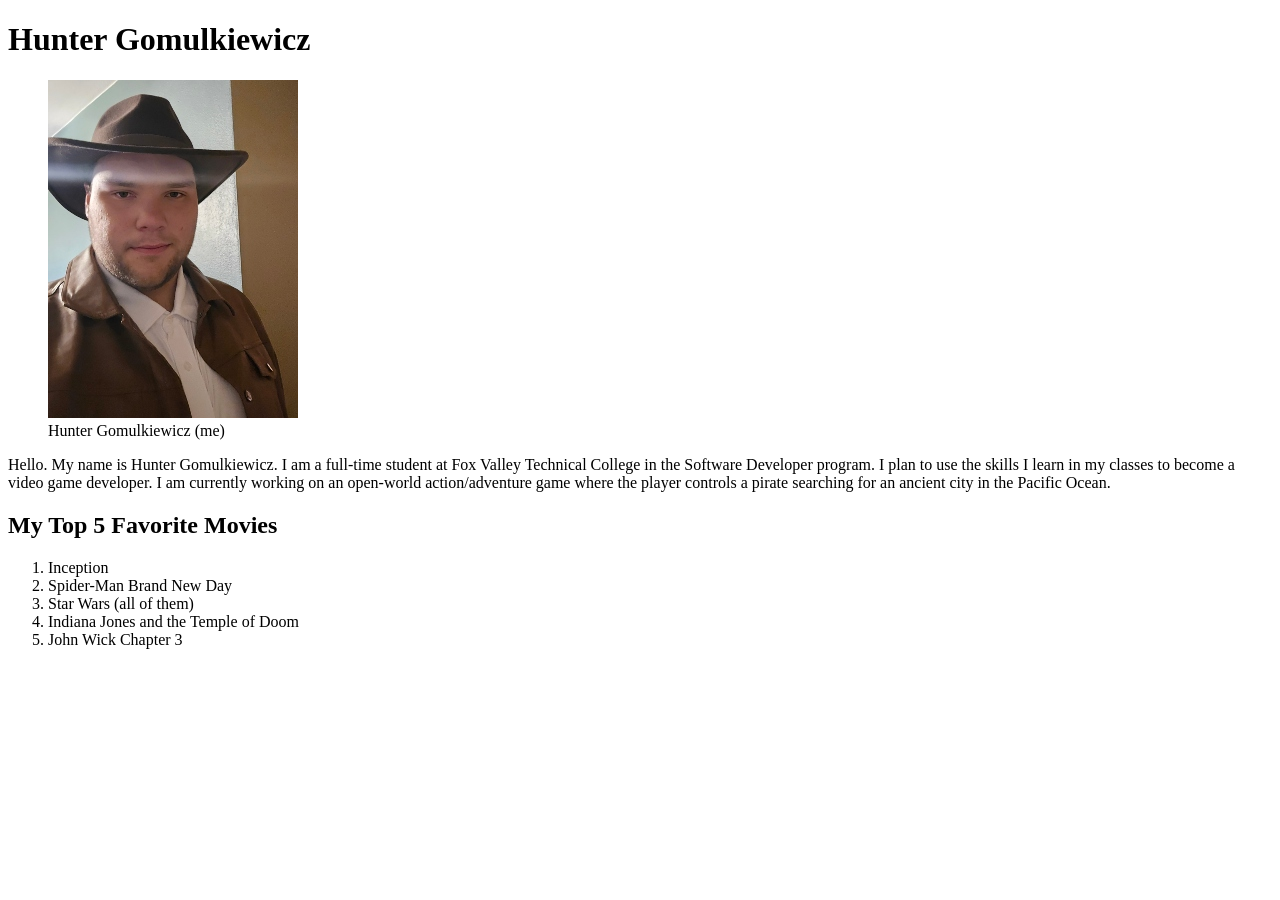
==== index.html @ 0978b6d2 "created homepage for myself" ====
<!DOCTYPE html>
<html lang="en">
<head>
    <meta charset="UTF-8">
    <meta name="viewport" content="width=device-width, initial-scale=1.0">
    <title>Hunter's Website</title>
</head>
<body>
    <header>
        <h1>Hunter Gomulkiewicz</h1>
    </header>
    <main>
        <figure>
            <img src="img/hunter-gomulkiewicz.jpg" alt="me" width="250" height="338">
            <figcaption>Hunter Gomulkiewicz (me)</figcaption>
        </figure>
        <p>Hello. My name is Hunter Gomulkiewicz. I am a full-time student at Fox Valley Technical College in the Software Developer program. I plan to use the skills I learn in my classes to become a video game developer. I am currently working on an open-world action/adventure game where the player controls a pirate searching for an ancient city in the Pacific Ocean.</p>
        <h2>My Top 5 Favorite Movies</h2>
        <ol>
            <li>Inception</li>
            <li>Spider-Man Brand New Day</li>
            <li>Star Wars (all of them)</li>
            <li>Indiana Jones and the Temple of Doom</li>
            <li>John Wick Chapter 3</li>
        </ol>
    </main>
    <footer></footer>
</body>
</html>
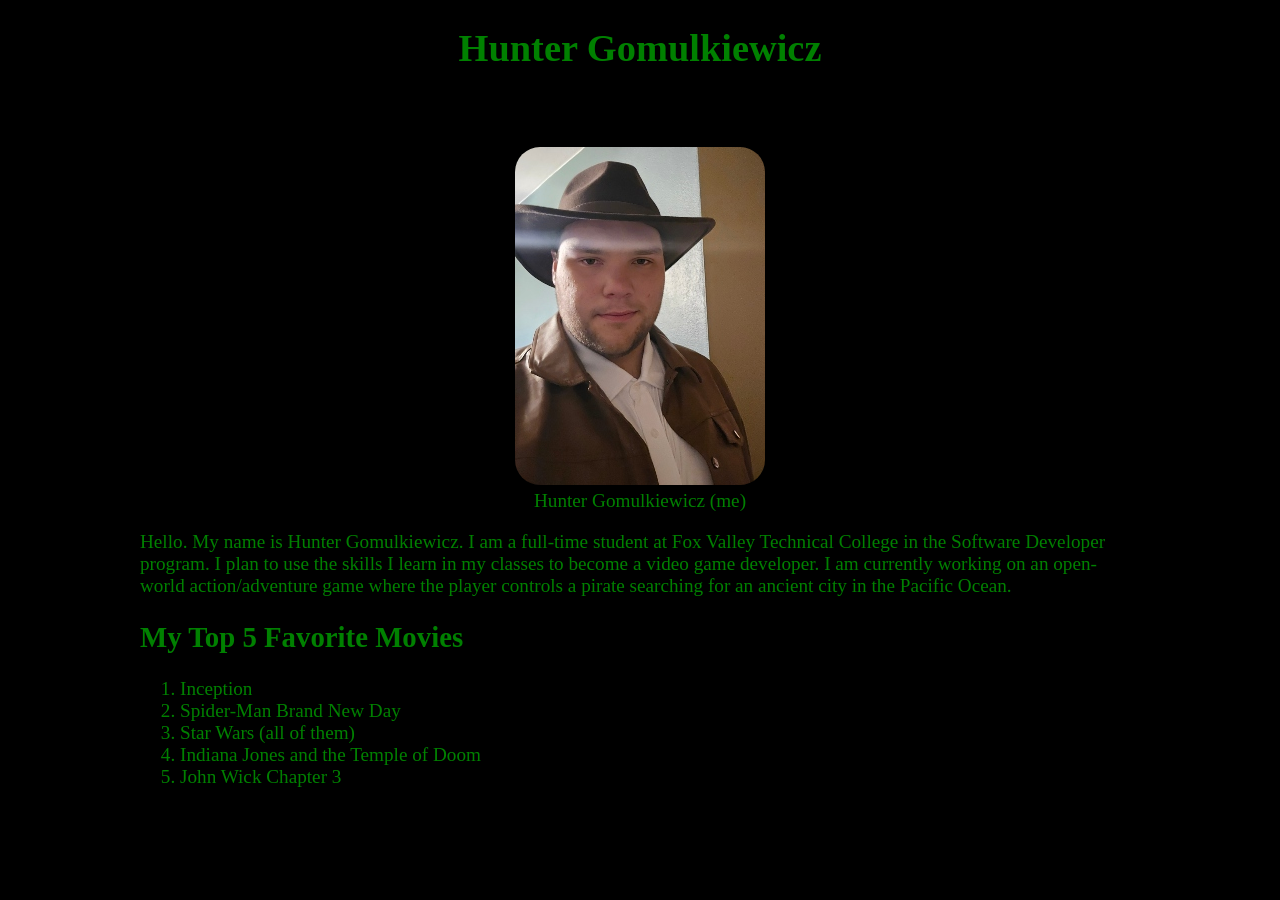
==== commit 634edf53: "added css stylesheet to homepage" ====
--- a/index.html
+++ b/index.html
@@ -4,6 +4,7 @@
     <meta charset="UTF-8">
     <meta name="viewport" content="width=device-width, initial-scale=1.0">
     <title>Hunter's Website</title>
+    <link rel="stylesheet" href="css/styles.css">
 </head>
 <body>
     <header>
--- a/css/styles.css
+++ b/css/styles.css
@@ -0,0 +1,25 @@
+body{
+    margin: 0;
+    padding: 0;
+    background-color: black;
+    font-family: 'Times New Roman', Times, serif;
+    color: green;
+    font-size: 1.2em;
+}
+main{
+    max-width: 1000px;
+    padding: 2rem;
+    margin-left: auto;
+    margin-right: auto;
+}
+h1, figcaption{
+    text-align: center;
+}
+figure{
+    margin-left: auto;
+    margin-right: auto;
+    max-width: max-content;
+}
+figure img{
+    border-radius: 25px;
+}
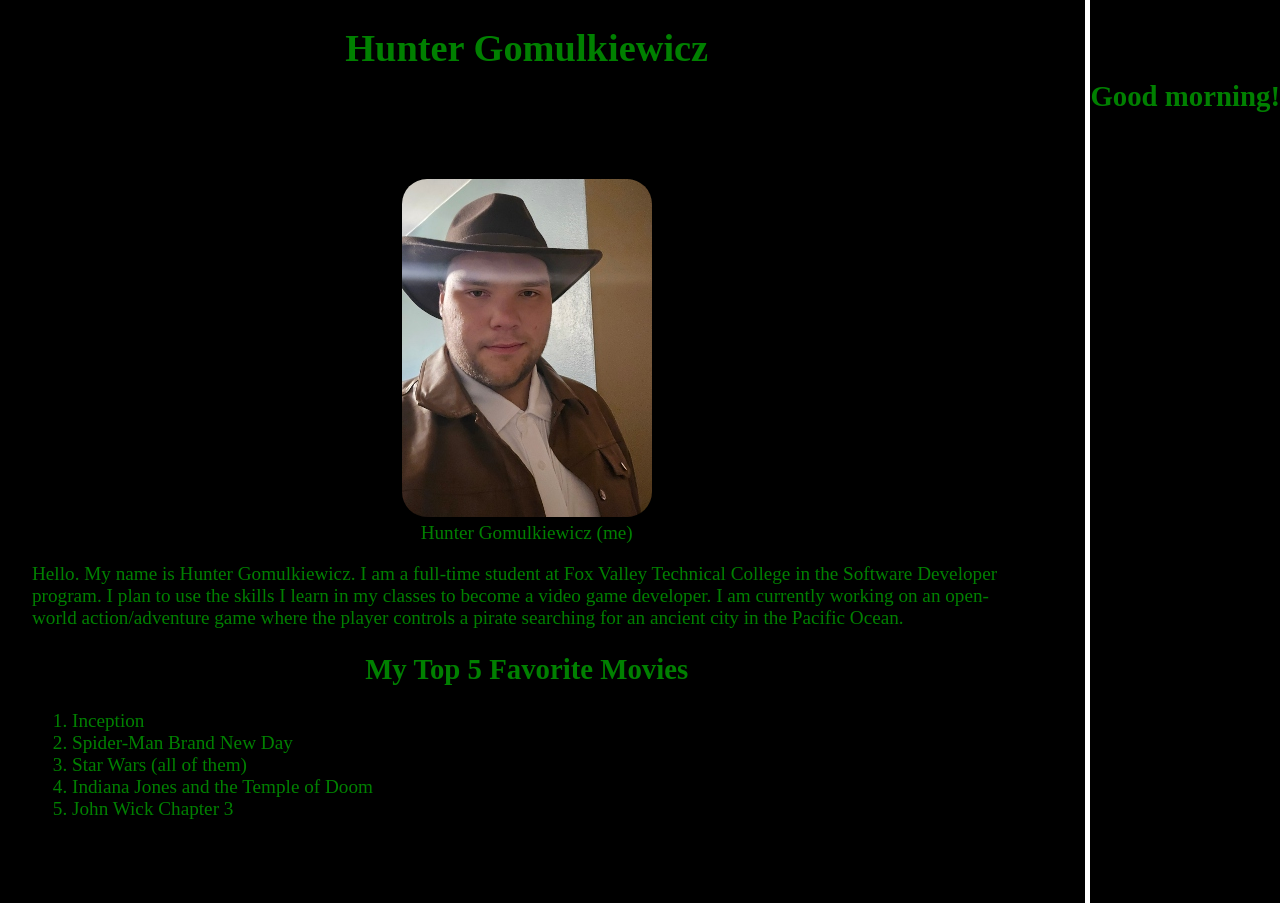
==== commit 5ea42fae: "added dynamic welcome message" ====
--- a/index.html
+++ b/index.html
@@ -5,6 +5,7 @@
     <meta name="viewport" content="width=device-width, initial-scale=1.0">
     <title>Hunter's Website</title>
     <link rel="stylesheet" href="css/styles.css">
+    <script src="site.js" defer></script>
 </head>
 <body>
     <header>
@@ -25,6 +26,7 @@
             <li>John Wick Chapter 3</li>
         </ol>
     </main>
+    <div id="welcome"></div>
     <footer></footer>
 </body>
 </html>
--- a/css/styles.css
+++ b/css/styles.css
@@ -5,14 +5,22 @@
     font-family: 'Times New Roman', Times, serif;
     color: green;
     font-size: 1.2em;
+    display: grid;
+    grid-template-areas: 'header header header header welcome'
+                         'main main main main welcome'
+                         'main main main main welcome'
+                         'main main main main welcome'
+                         'footer footer footer footer welcome';
+    gap: 2rem;
 }
 main{
     max-width: 1000px;
     padding: 2rem;
     margin-left: auto;
     margin-right: auto;
+    grid-area: main;
 }
-h1, figcaption{
+h1, h2, figcaption{
     text-align: center;
 }
 figure{
@@ -22,4 +30,17 @@
 }
 figure img{
     border-radius: 25px;
+}
+header{
+    grid-area: header;
+}
+footer{
+    grid-area: footer;
+}
+#welcome{
+    grid-area: welcome;
+    border-left: 5px solid white;
+}
+#welcome h2{
+    margin-top: 5rem;
 }
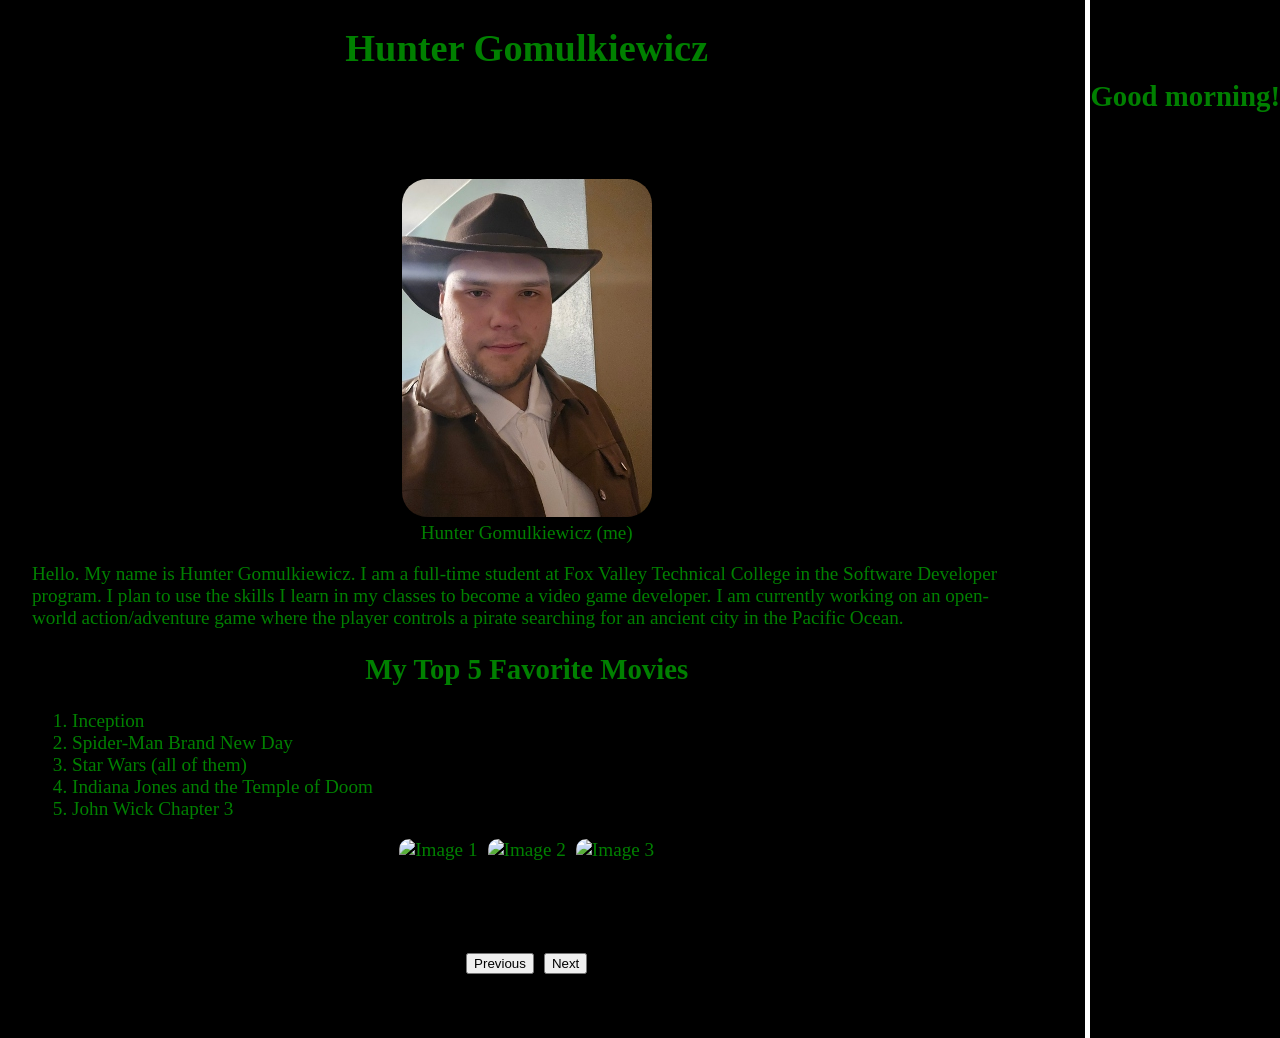
==== commit b786ef2e: "added image carousel" ====
--- a/index.html
+++ b/index.html
@@ -25,6 +25,16 @@
             <li>Indiana Jones and the Temple of Doom</li>
             <li>John Wick Chapter 3</li>
         </ol>
+        <div id="carousel">
+    <img alt="Image 1">
+    <img alt="Image 2">
+    <img alt="Image 3">
+</div>
+<div id="buttons">
+    <button id="prev">Previous</button>
+    <button id="next">Next</button>
+</div>
+
     </main>
     <div id="welcome"></div>
     <footer></footer>
--- a/css/styles.css
+++ b/css/styles.css
@@ -43,4 +43,27 @@
 }
 #welcome h2{
     margin-top: 5rem;
-}+}
+#carousel {
+    display: flex;
+    justify-content: center;
+    align-items: center;
+    width: 100%;
+    max-height: 300px;
+    overflow: hidden;
+    gap: 10px;
+}
+
+#carousel img {
+    max-height: 300px;
+    aspect-ratio: auto 300 / 400;
+    border-radius: 10px;
+}
+
+#buttons {
+    display: flex;
+    justify-content: center;
+    align-items: center;
+    gap: 10px;
+    margin-top: 10px;
+}
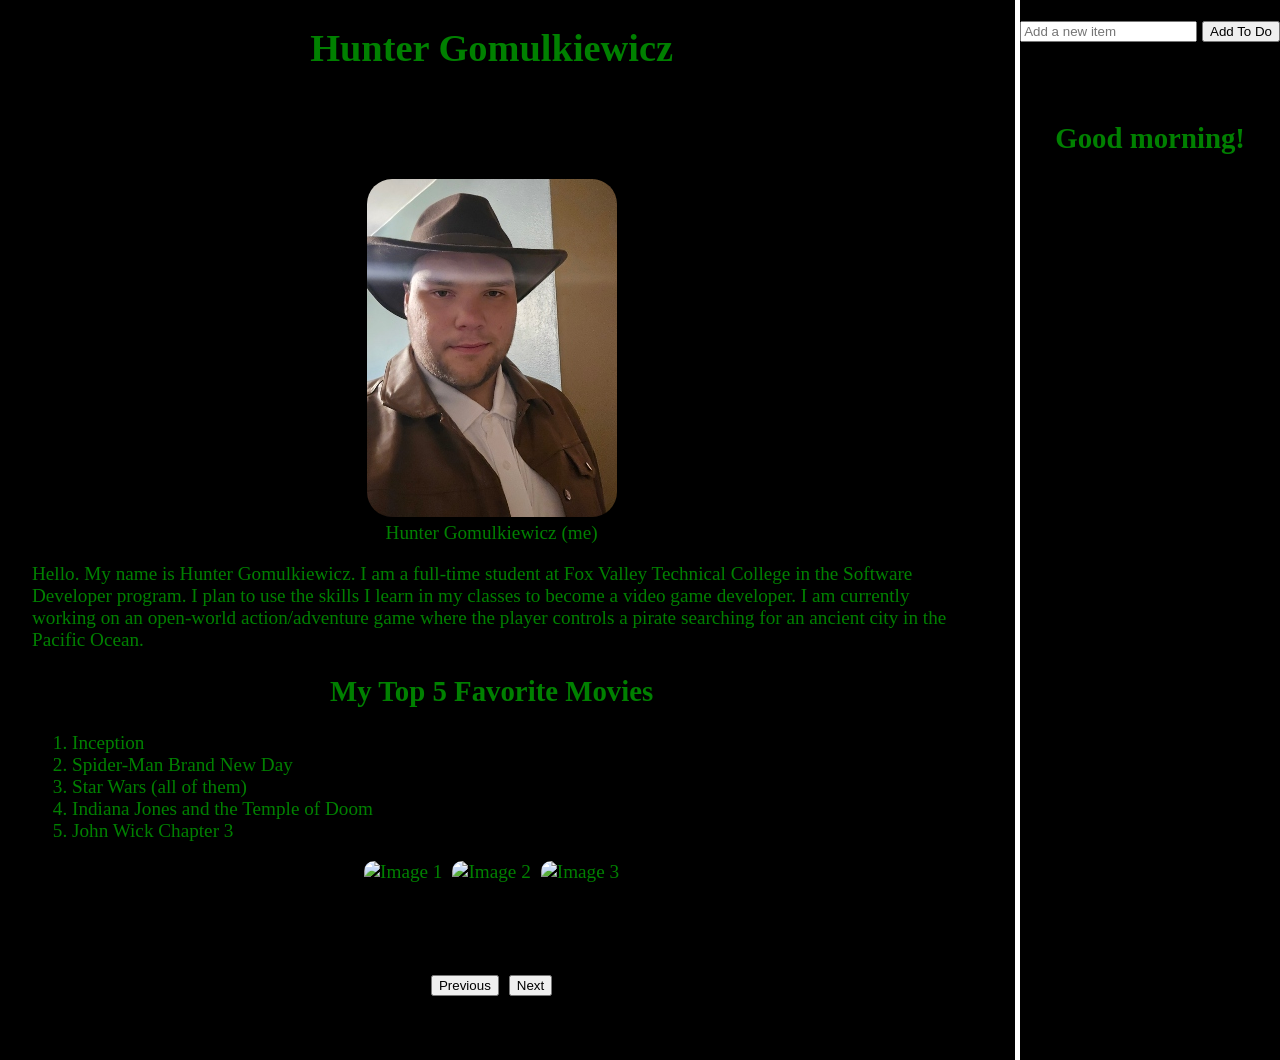
==== commit 8c08ea05: "added todo list to page" ====
--- a/index.html
+++ b/index.html
@@ -36,7 +36,16 @@
 </div>
 
     </main>
-    <div id="welcome"></div>
+    <div id="welcome">
+        <ul class="todo-list">
+        <!-- List items will go here -->
+    </ul>
+    <div id="to-do-controls">
+        <input type="text" id="new-todo" placeholder="Add a new item">
+        <button type="button">Add To Do</button>
+    </div>
+
+    </div>
     <footer></footer>
 </body>
 </html>
--- a/css/styles.css
+++ b/css/styles.css
@@ -67,3 +67,8 @@
     gap: 10px;
     margin-top: 10px;
 }
+#to-do-controls{
+    max-width: max-content;
+    margin-left: auto;
+    margin-right: auto;
+}
